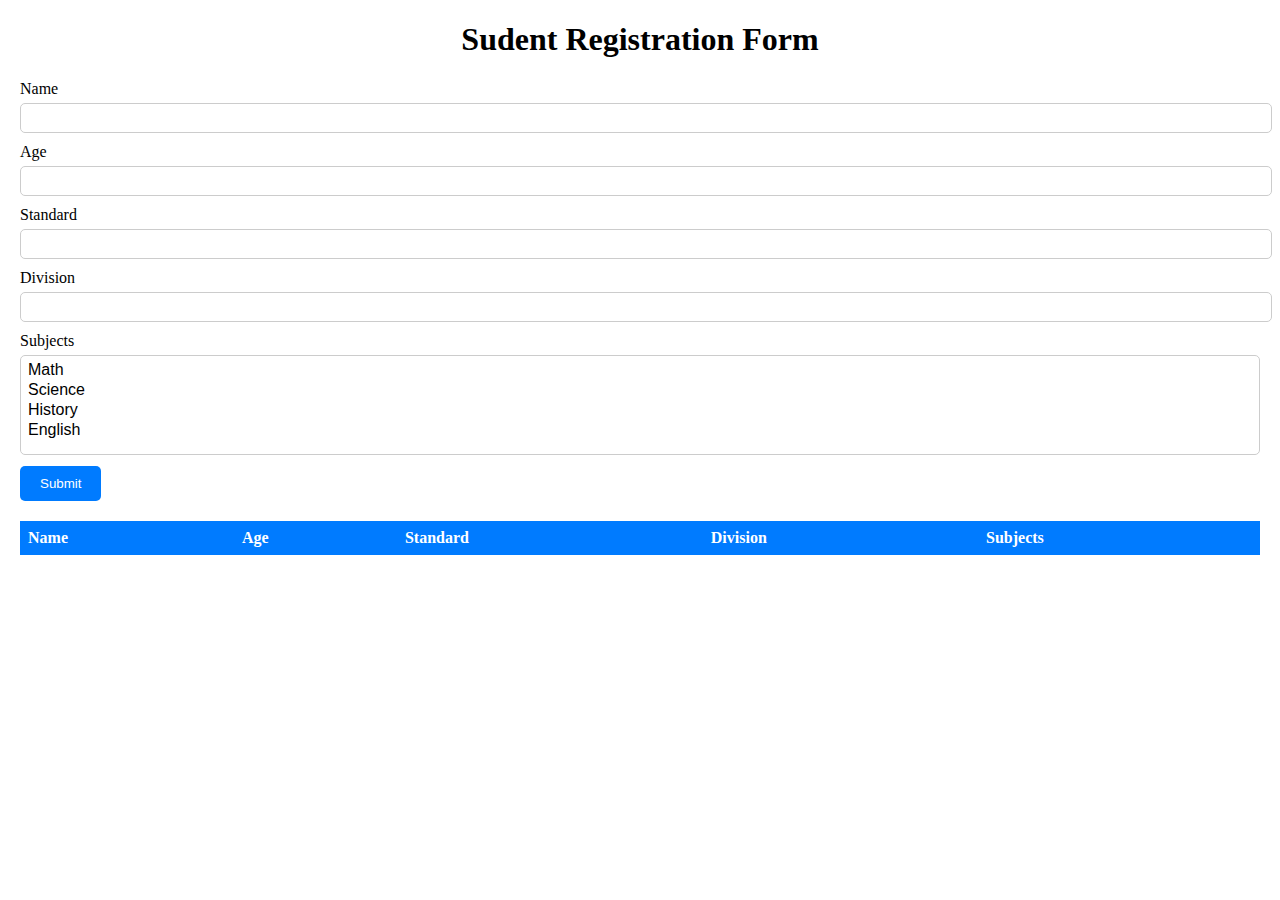
==== index.html @ bcfccd1d "minimum changes" ====
<!DOCTYPE html>
<html>
<head>
  <meta charset="UTF-8">
  <title>My Form</title>
  <link rel="stylesheet" href="style.css">
</head>
<body>
    <h1>Sudent Registration Form</h1>
  <form>
    <label for="name">Name</label>
    <input type="text" id="name" name="name">

    <label for="age">Age</label>
    <input type="number" id="age" name="age">

    <label for="standard">Standard</label>
    <input type="text" id="standard" name="standard">

    <label for="division">Division</label>
    <input type="text" id="division" name="division">

    <label for="subjects">Subjects</label>
    <select id="subjects" name="subjects[]" multiple>
      <option value="Math">Math</option>
      <option value="Science">Science</option>
      <option value="History">History</option>
      <option value="English">English</option>
    </select>

    <button type="submit" id="submit-button">Submit</button>
  </form>

  <table id="data-table">
    <thead>
      <tr>
        <th>Name</th>
        <th>Age</th>
        <th>Standard</th>
        <th>Division</th>
        <th>Subjects</th>
      </tr>
    </thead>
    <tbody>
    </tbody>
  </table>

  <script src="script.js"></script>
</body>
</html>
---- style.css ----
label {
    display: block;
    margin-bottom: 5px;
  }
body{
    margin: 20px;
    
}
h1{
    text-align: center;
}
  input[type="text"],
  input[type="number"],
  select {
    padding: 5px;
    font-size: 16px;
    border-radius: 5px;
    border: 1px solid #ccc;
    margin-bottom: 10px;
    width: 100%;
  }
  select[multiple] {
    height: 100px;
  }
  button[type="submit"] {
    padding: 10px 20px;
    background-color: #007bff;
    color: #fff;
    border-radius: 5px;
    border: none;
    cursor: pointer;
  }
  table {
    border-collapse: collapse;
    width: 100%;
    margin-top: 20px;
  }
  th, td {
    text-align: left;
    padding: 8px;
  }
  th {
    background-color: #007bff;
    color: #fff;
  }
  tr:nth-child(even) {
    background-color: #f2f2f2;
  }
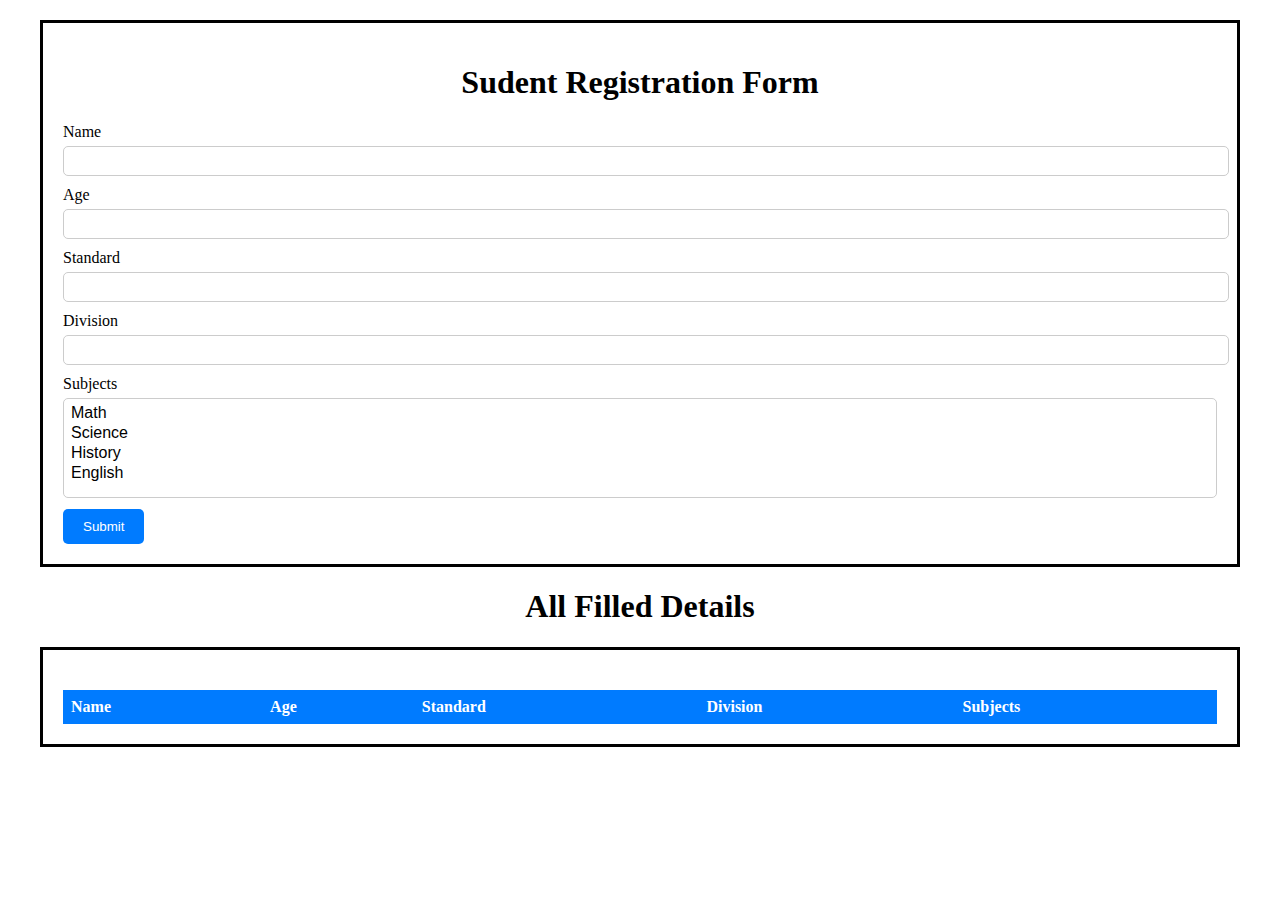
==== commit 321c59c3: "style changes" ====
--- a/index.html
+++ b/index.html
@@ -6,6 +6,7 @@
   <link rel="stylesheet" href="style.css">
 </head>
 <body>
+  <div class="padding border">
     <h1>Sudent Registration Form</h1>
   <form>
     <label for="name">Name</label>
@@ -30,7 +31,10 @@
 
     <button type="submit" id="submit-button">Submit</button>
   </form>
+</div>
+<h1>All Filled Details</h1>
 
+<div class="padding border">
   <table id="data-table">
     <thead>
       <tr>
@@ -44,7 +48,7 @@
     <tbody>
     </tbody>
   </table>
-
+</div>
   <script src="script.js"></script>
 </body>
 </html>
--- a/style.css
+++ b/style.css
@@ -46,4 +46,11 @@
   tr:nth-child(even) {
     background-color: #f2f2f2;
   }
-  +  
+  .border{
+    border-style: solid;
+    margin: 20px;
+  }
+  .padding{
+    padding: 20px;
+  }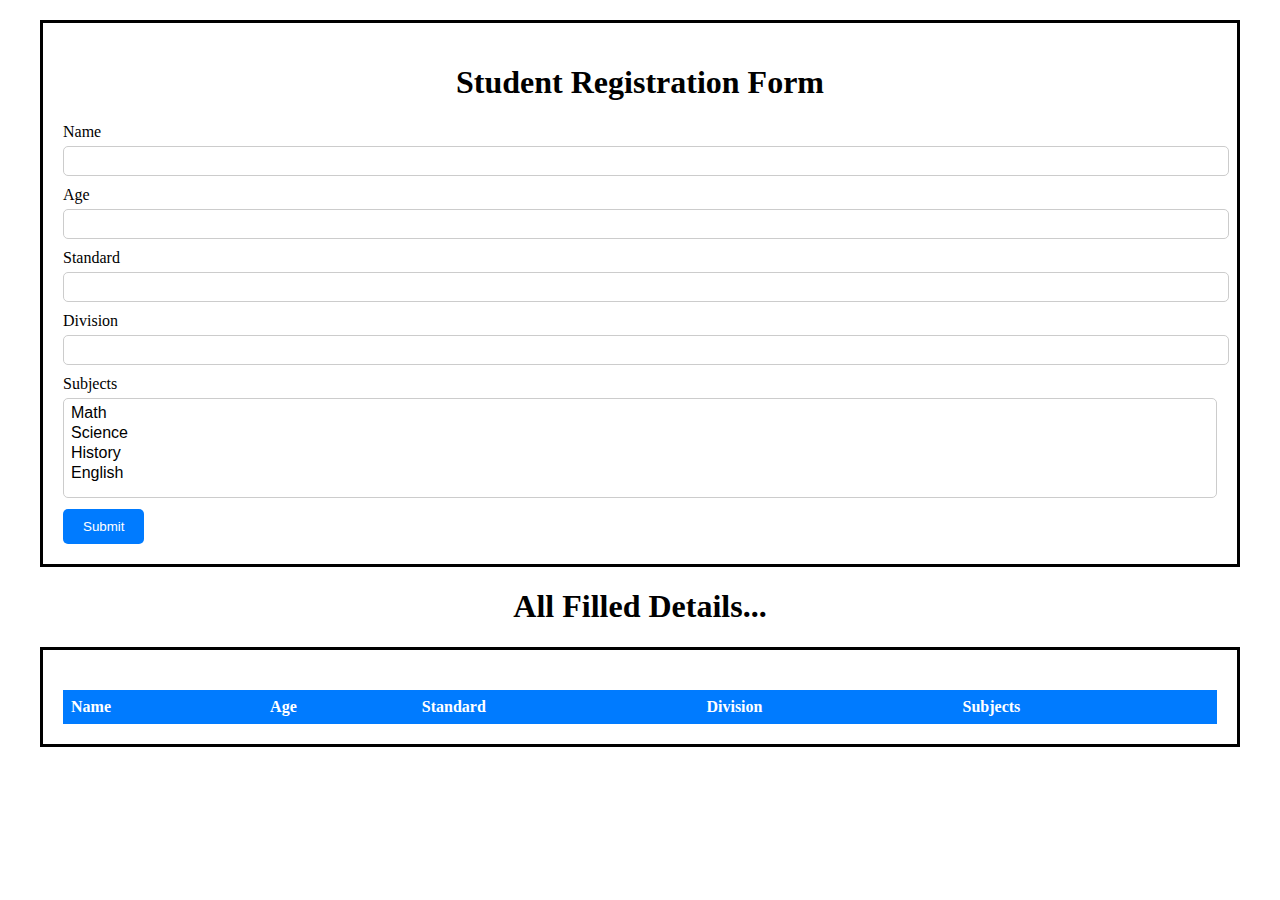
==== commit e682c193: "Update index.html" ====
--- a/index.html
+++ b/index.html
@@ -2,12 +2,12 @@
 <html>
 <head>
   <meta charset="UTF-8">
-  <title>My Form</title>
+  <title>Student Form</title>
   <link rel="stylesheet" href="style.css">
 </head>
 <body>
   <div class="padding border">
-    <h1>Sudent Registration Form</h1>
+    <h1>Student Registration Form</h1>
   <form>
     <label for="name">Name</label>
     <input type="text" id="name" name="name">
@@ -32,7 +32,7 @@
     <button type="submit" id="submit-button">Submit</button>
   </form>
 </div>
-<h1>All Filled Details</h1>
+<h1>All Filled Details...</h1>
 
 <div class="padding border">
   <table id="data-table">
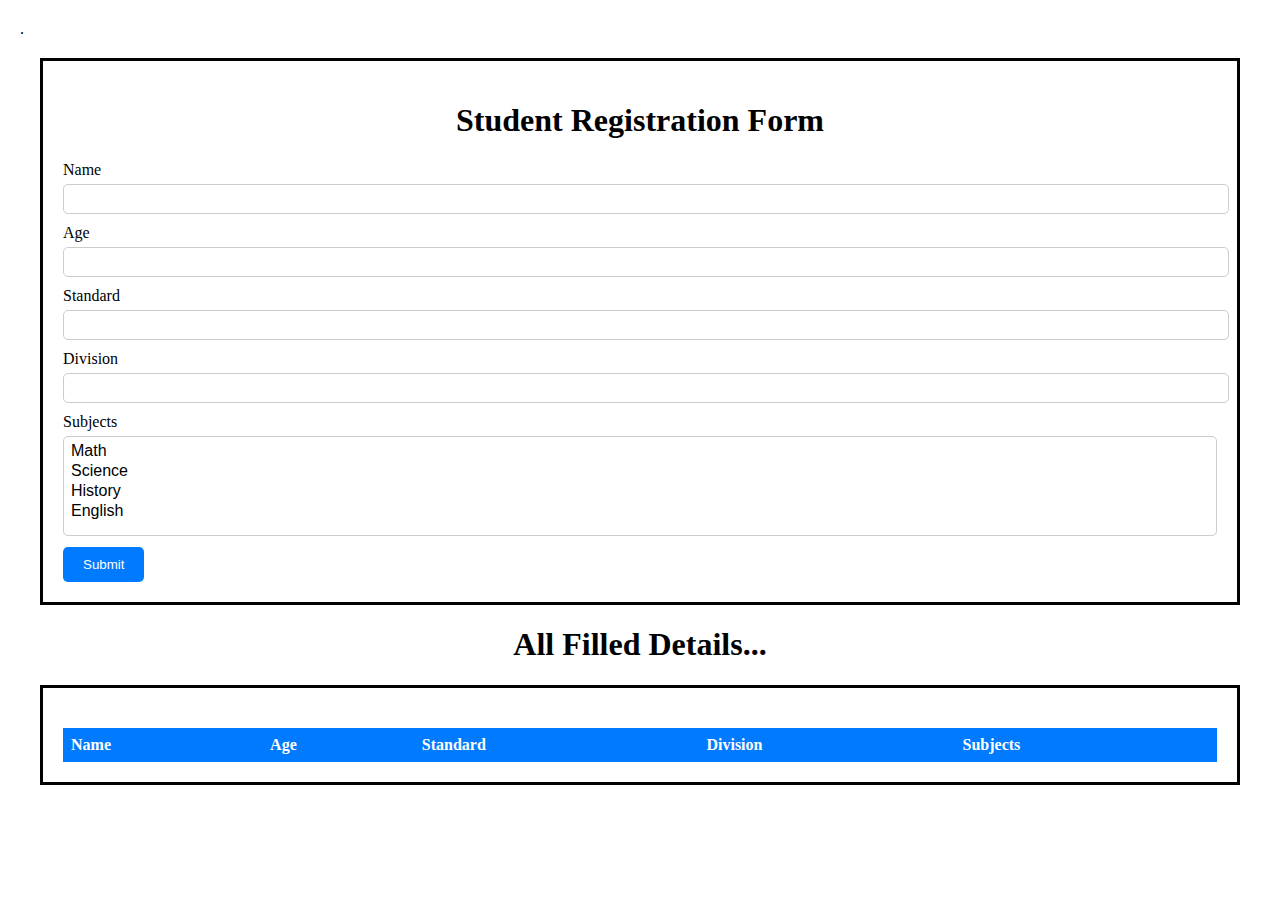
==== commit bcf2674a: "Update index.html" ====
--- a/index.html
+++ b/index.html
@@ -4,7 +4,7 @@
   <meta charset="UTF-8">
   <title>Student Form</title>
   <link rel="stylesheet" href="style.css">
-</head>
+</head>. 
 <body>
   <div class="padding border">
     <h1>Student Registration Form</h1>
